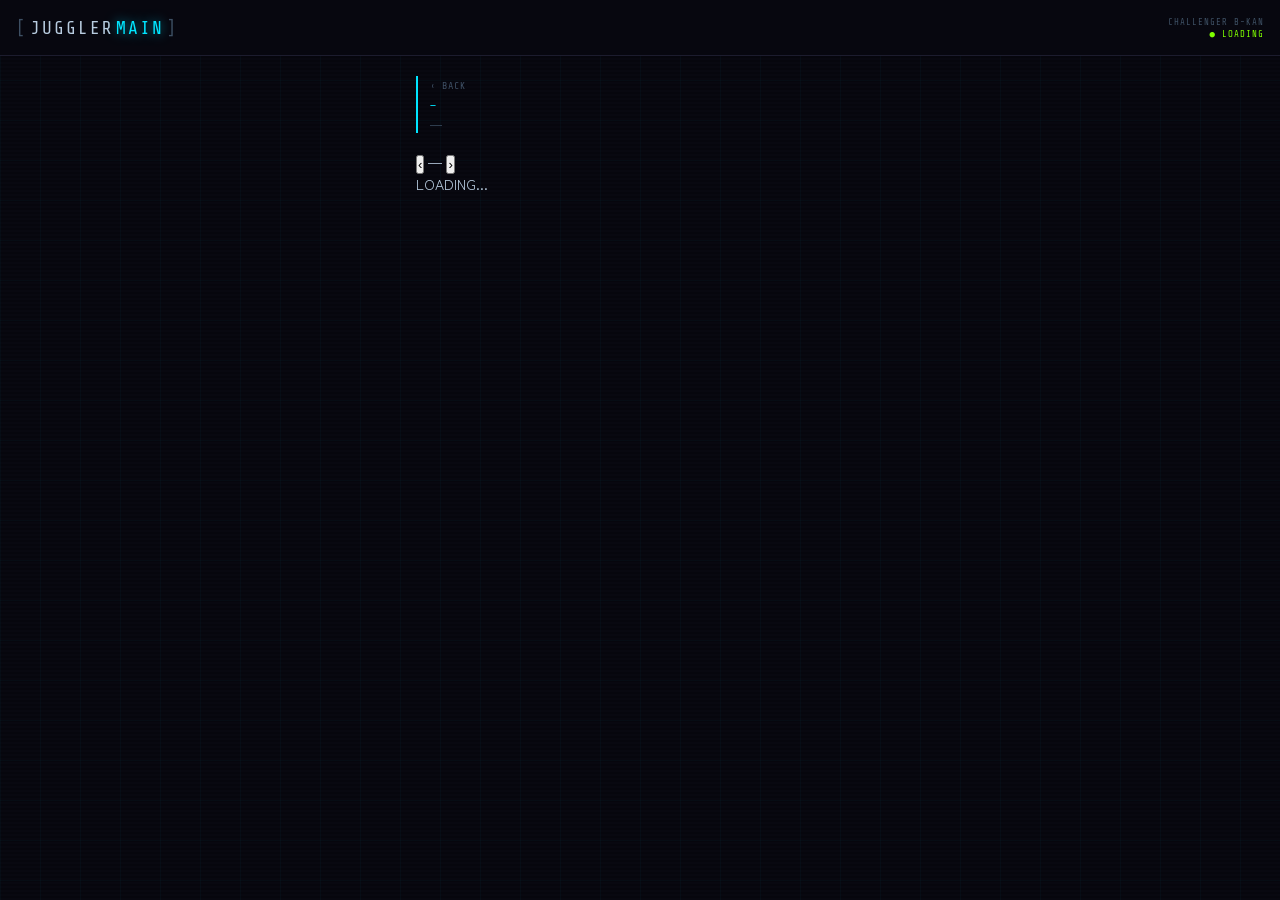
==== graph.html @ 02672d48 "Add initial graph.html structure and content" ====
<!DOCTYPE html>
<html lang="ja">
<head>
  <meta charset="UTF-8">
  <meta name="viewport" content="width=device-width, initial-scale=1.0, maximum-scale=1.0">
  <meta name="apple-mobile-web-app-capable" content="yes">
  <meta name="apple-mobile-web-app-status-bar-style" content="black-translucent">
  <meta name="apple-mobile-web-app-title" content="JUGGLER">
  <title>JUGGLER MAIN — GRAPH</title>
  <link rel="stylesheet" href="style.css">
</head>
<body>

  <div class="bg-grid"></div>
  <div class="bg-scanlines"></div>

  <header class="header">
    <div class="header-inner">
      <div class="logo">
        <span class="logo-bracket">[</span>
        <span class="logo-text">JUGGLER</span>
        <span class="logo-accent">MAIN</span>
        <span class="logo-bracket">]</span>
      </div>
      <div class="header-meta">
        <span class="header-hall">CHALLENGER B-KAN</span>
        <span class="header-status" id="statusDot">● LOADING</span>
      </div>
    </div>
  </header>

  <main class="main">

    <div class="page-title">
      <a class="back-btn" id="backBtn" href="index.html">‹ BACK</a>
      <span class="page-title-label" id="graphTitle">—</span>
      <span class="page-title-sub" id="graphSub">—</span>
    </div>

    <!-- 月選択 -->
    <div class="month-selector">
      <button class="month-nav" id="monthPrev">‹</button>
      <span class="month-label" id="monthLabel">—</span>
      <button class="month-nav" id="monthNext">›</button>
    </div>

    <!-- グラフエリア -->
    <div class="graph-wrap" id="graphWrap">
      <div class="loading-state" id="loadingState">
        <div class="loading-spinner"></div>
        <div class="loading-text">LOADING...</div>
      </div>
    </div>

    <!-- 日別サマリー -->
    <div class="day-summary" id="daySummary" style="display:none">
      <div class="section-label-bar">DAY SUMMARY</div>
      <div class="day-grid" id="dayGrid"></div>
      <div class="monthly-total" id="monthlyTotal"></div>
    </div>

  </main>

  <script src="master.js"></script>
  <script src="graph.js"></script>
</body>
</html>
---- style.css ----
@import url('https://fonts.googleapis.com/css2?family=Share+Tech+Mono&family=Zen+Kaku+Gothic+New:wght@400;700&display=swap');

/* ========================================
   CSS Variables
======================================== */
:root {
  --bg:        #080810;
  --surface:   #0e0e1a;
  --surface2:  #13131f;
  --border:    #1c1c2e;
  --border2:   #252538;
  --accent:    #00e5ff;
  --accent2:   #ff2d6b;
  --accent3:   #7fff00;
  --text:      #b8cce0;
  --text-dim:  #3d4f63;
  --text-mute: #1e2d3d;
  --mono:      'Share Tech Mono', monospace;
  --sans:      'Zen Kaku Gothic New', sans-serif;
  --radius:    6px;
  --header-h:  56px;
}

/* ========================================
   Reset & Base
======================================== */
*, *::before, *::after { box-sizing: border-box; margin: 0; padding: 0; }
html { -webkit-tap-highlight-color: transparent; }
body {
  background: var(--bg);
  color: var(--text);
  font-family: var(--sans);
  font-size: 14px;
  min-height: 100vh;
  overflow-x: hidden;
  -webkit-font-smoothing: antialiased;
}

/* ========================================
   Background
======================================== */
.bg-grid {
  position: fixed; inset: 0; pointer-events: none; z-index: 0;
  background-image:
    linear-gradient(rgba(0,229,255,0.03) 1px, transparent 1px),
    linear-gradient(90deg, rgba(0,229,255,0.03) 1px, transparent 1px);
  background-size: 40px 40px;
}
.bg-scanlines {
  position: fixed; inset: 0; pointer-events: none; z-index: 0;
  background: repeating-linear-gradient(
    0deg, transparent, transparent 2px,
    rgba(0,0,0,0.15) 2px, rgba(0,0,0,0.15) 4px
  );
}

/* ========================================
   Header
======================================== */
.header {
  position: fixed; top: 0; left: 0; right: 0;
  height: var(--header-h);
  background: rgba(8,8,16,0.92);
  backdrop-filter: blur(12px);
  border-bottom: 1px solid var(--border);
  z-index: 100;
}
.header-inner {
  display: flex; align-items: center; justify-content: space-between;
  height: 100%; padding: 0 16px;
}
.logo {
  font-family: var(--mono); font-size: 18px;
  letter-spacing: 2px; display: flex; align-items: center; gap: 2px;
}
.logo-bracket { color: var(--text-dim); }
.logo-text    { color: var(--text); }
.logo-accent  {
  color: var(--accent);
  text-shadow: 0 0 12px rgba(0,229,255,0.6);
}
.header-meta {
  display: flex; flex-direction: column;
  align-items: flex-end; gap: 2px;
}
.header-hall {
  font-family: var(--mono); font-size: 9px;
  color: var(--text-dim); letter-spacing: 1px;
}
.header-status {
  font-family: var(--mono); font-size: 9px;
  color: var(--accent3); letter-spacing: 1px;
  animation: blink 2s ease-in-out infinite;
}
@keyframes blink {
  0%, 100% { opacity: 1; } 50% { opacity: 0.4; }
}

/* ========================================
   Back Button（model.html用）
======================================== */
.back-btn {
  display: inline-flex;
  align-items: center;
  gap: 6px;
  font-family: var(--mono);
  font-size: 10px;
  color: var(--text-dim);
  text-decoration: none;
  letter-spacing: 1px;
  padding: 4px 0;
  transition: color 0.15s;
}
.back-btn:hover { color: var(--accent); }

/* ========================================
   Main
======================================== */
.main {
  position: relative; z-index: 1;
  padding-top: calc(var(--header-h) + 20px);
  padding-bottom: 40px;
  max-width: 480px;
  margin: 0 auto;
  padding-left: 16px;
  padding-right: 16px;
}

/* ========================================
   Page Title
======================================== */
.page-title {
  display: flex;
  flex-direction: column;
  gap: 4px;
  margin-bottom: 20px;
  padding-left: 12px;
  border-left: 2px solid var(--accent);
}
.page-title-label {
  font-family: var(--mono);
  font-size: 11px;
  color: var(--accent);
  letter-spacing: 3px;
}
.page-title-sub {
  font-size: 12px;
  color: var(--text-dim);
}

/* ========================================
   Model Grid（index）
======================================== */
.model-grid {
  display: grid;
  grid-template-columns: 1fr 1fr;
  gap: 10px;
}

.model-card {
  background: var(--surface);
  border: 1px solid var(--border);
  border-radius: var(--radius);
  padding: 20px 16px;
  cursor: pointer;
  text-decoration: none;
  display: flex;
  flex-direction: column;
  gap: 8px;
  position: relative;
  overflow: hidden;
  transition: border-color 0.2s, background 0.2s, transform 0.15s;
  opacity: 0;
  transform: translateY(10px);
  animation: cardIn 0.35s ease forwards;
}
.model-card:hover {
  border-color: var(--model-color, var(--accent));
  background: var(--surface2);
  transform: translateY(-2px);
}
.model-card:active {
  transform: translateY(0px);
}
.model-card::before {
  content: '';
  position: absolute;
  top: 0; left: 0; right: 0;
  height: 2px;
  background: var(--model-color, var(--accent));
  box-shadow: 0 0 10px var(--model-color, var(--accent));
}
.model-card::after {
  content: '';
  position: absolute;
  inset: 0;
  background: radial-gradient(
    ellipse at top left,
    rgba(255,255,255,0.03) 0%,
    transparent 60%
  );
  pointer-events: none;
}

@keyframes cardIn {
  to { opacity: 1; transform: translateY(0); }
}

.model-card-short {
  font-family: var(--mono);
  font-size: 22px;
  color: var(--model-color, var(--accent));
  letter-spacing: 2px;
  text-shadow: 0 0 12px var(--model-color, var(--accent));
  line-height: 1;
}
.model-card-name {
  font-size: 11px;
  font-weight: 700;
  color: var(--text);
  line-height: 1.4;
}
.model-card-count {
  font-family: var(--mono);
  font-size: 9px;
  color: var(--text-dim);
  letter-spacing: 1px;
  margin-top: 2px;
}

/* ========================================
   Machine List（model.html）
======================================== */
.machine-list {
  display: flex;
  flex-direction: column;
  gap: 8px;
}

.machine-row {
  background: var(--surface);
  border: 1px solid var(--border);
  border-radius: var(--radius);
  display: flex;
  align-items: center;
  gap: 14px;
  padding: 13px 14px;
  position: relative;
  overflow: hidden;
  transition: border-color 0.2s, background 0.2s;
  opacity: 0;
  transform: translateY(6px);
  animation: cardIn 0.3s ease forwards;
}
.machine-row:hover {
  border-color: var(--border2);
  background: var(--surface2);
}
.machine-row::before {
  content: '';
  position: absolute;
  left: 0; top: 0; bottom: 0;
  width: 2px;
  background: var(--model-color, var(--accent));
  box-shadow: 0 0 6px var(--model-color, var(--accent));
}

.row-no {
  font-family: var(--mono);
  font-size: 22px;
  color: var(--model-color, var(--accent));
  min-width: 44px;
  text-align: center;
  text-shadow: 0 0 8px var(--model-color, var(--accent));
  line-height: 1;
}
.row-info {
  flex: 1;
  min-width: 0;
}
.row-model {
  font-size: 12px;
  font-weight: 700;
  color: var(--text);
}
.row-short {
  font-family: var(--mono);
  font-size: 9px;
  color: var(--model-color, var(--accent));
  letter-spacing: 1px;
  margin-top: 2px;
}

.row-graph-btn {
  flex-shrink: 0;
  background: transparent;
  border: 1px solid var(--border2);
  border-radius: 4px;
  color: var(--text-dim);
  font-family: var(--mono);
  font-size: 9px;
  letter-spacing: 1px;
  padding: 7px 11px;
  cursor: pointer;
  text-decoration: none;
  display: flex;
  align-items: center;
  gap: 5px;
  transition: all 0.15s;
  white-space: nowrap;
}
.row-graph-btn:hover {
  border-color: var(--model-color, var(--accent));
  color: var(--model-color, var(--accent));
  background: rgba(0,229,255,0.05);
}

/* ========================================
   モデル別カラー
======================================== */
.model-gg3 { --model-color: #00e5ff; }
.model-my5 { --model-color: #7fff00; }
.model-neo { --model-color: #ff9500; }
.model-mr  { --model-color: #ff2d6b; }
.model-gss { --model-color: #bf5fff; }
.model-umj { --model-color: #00ffcc; }
.model-fk2 { --model-color: #ffcc00; }
.model-hp8 { --model-color: #ff6b6b; }
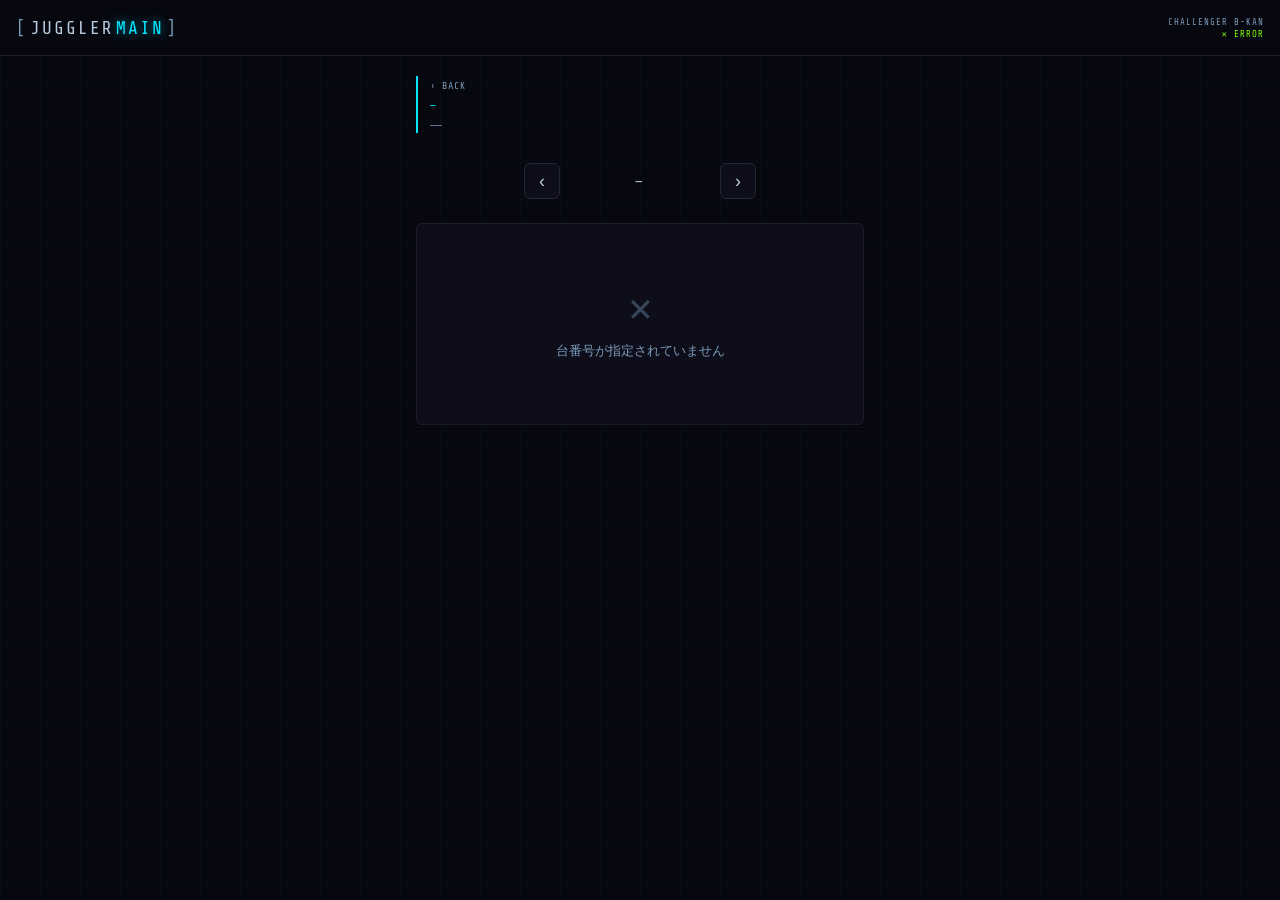
==== commit 9b3bfb7d: "Refactor HTML structure for graph page" ====
--- a/graph.html
+++ b/graph.html
@@ -31,32 +31,37 @@
 
   <main class="main">
 
-    <div class="page-title">
-      <a class="back-btn" id="backBtn" href="index.html">‹ BACK</a>
-      <span class="page-title-label" id="graphTitle">—</span>
-      <span class="page-title-sub" id="graphSub">—</span>
-    </div>
+    <!-- 固定エリア（グラフ・月選択・タイトル） -->
+    <div class="graph-fixed">
+      <div class="page-title">
+        <a class="back-btn" id="backBtn" href="index.html">‹ BACK</a>
+        <span class="page-title-label" id="graphTitle">—</span>
+        <span class="page-title-sub" id="graphSub">—</span>
+      </div>
 
-    <!-- 月選択 -->
-    <div class="month-selector">
-      <button class="month-nav" id="monthPrev">‹</button>
-      <span class="month-label" id="monthLabel">—</span>
-      <button class="month-nav" id="monthNext">›</button>
-    </div>
+      <!-- 月選択 -->
+      <div class="month-selector">
+        <button class="month-nav" id="monthPrev">‹</button>
+        <span class="month-label" id="monthLabel">—</span>
+        <button class="month-nav" id="monthNext">›</button>
+      </div>
 
-    <!-- グラフエリア -->
-    <div class="graph-wrap" id="graphWrap">
-      <div class="loading-state" id="loadingState">
-        <div class="loading-spinner"></div>
-        <div class="loading-text">LOADING...</div>
+      <!-- グラフエリア -->
+      <div class="graph-wrap" id="graphWrap">
+        <div class="loading-state" id="loadingState">
+          <div class="loading-spinner"></div>
+          <div class="loading-text">LOADING...</div>
+        </div>
       </div>
     </div>
 
-    <!-- 日別サマリー -->
-    <div class="day-summary" id="daySummary" style="display:none">
-      <div class="section-label-bar">DAY SUMMARY</div>
-      <div class="day-grid" id="dayGrid"></div>
-      <div class="monthly-total" id="monthlyTotal"></div>
+    <!-- スクロールエリア（DAY SUMMARY） -->
+    <div class="graph-scroll-area">
+      <div class="day-summary" id="daySummary" style="display:none">
+        <div class="section-label-bar">DAY SUMMARY</div>
+        <div class="day-grid" id="dayGrid"></div>
+        <div class="monthly-total" id="monthlyTotal"></div>
+      </div>
     </div>
 
   </main>
--- a/style.css
+++ b/style.css
@@ -13,8 +13,8 @@
   --accent2:   #ff2d6b;
   --accent3:   #7fff00;
   --text:      #b8cce0;
-  --text-dim:  #3d4f63;
-  --text-mute: #1e2d3d;
+  --text-dim:  #7a9ab8;
+  --text-mute: #4a6680;
   --mono:      'Share Tech Mono', monospace;
   --sans:      'Zen Kaku Gothic New', sans-serif;
   --radius:    6px;
@@ -326,3 +326,210 @@
 .model-umj { --model-color: #00ffcc; }
 .model-fk2 { --model-color: #ffcc00; }
 .model-hp8 { --model-color: #ff6b6b; }
+
+/* ========================================
+   Month Selector
+======================================== */
+.month-selector {
+  display: flex;
+  align-items: center;
+  justify-content: center;
+  gap: 20px;
+  margin-bottom: 14px;
+  padding: 10px 0;
+}
+.month-nav {
+  background: var(--surface);
+  border: 1px solid var(--border2);
+  border-radius: var(--radius);
+  color: var(--text);
+  font-size: 18px;
+  width: 36px; height: 36px;
+  cursor: pointer;
+  display: flex; align-items: center; justify-content: center;
+  transition: all 0.15s;
+}
+.month-nav:hover { border-color: var(--accent); color: var(--accent); }
+.month-label {
+  font-family: var(--mono);
+  font-size: 14px;
+  color: var(--text);
+  letter-spacing: 2px;
+  min-width: 120px;
+  text-align: center;
+}
+
+/* ========================================
+   Graph Wrap
+======================================== */
+.graph-wrap {
+  background: var(--surface);
+  border: 1px solid var(--border);
+  border-radius: var(--radius);
+  overflow: hidden;
+  margin-bottom: 12px;
+  min-height: 120px;
+}
+.graph-scroll {
+  overflow-x: auto;
+  -webkit-overflow-scrolling: touch;
+}
+
+/* ========================================
+   Day Summary
+======================================== */
+.section-label-bar {
+  font-family: var(--mono);
+  font-size: 10px;
+  color: var(--accent);
+  letter-spacing: 2px;
+  padding: 8px 12px;
+  border-bottom: 1px solid var(--border);
+  display: flex;
+  align-items: center;
+  gap: 8px;
+}
+.section-label-bar::before {
+  content: '';
+  display: block;
+  width: 2px; height: 12px;
+  background: var(--accent);
+  box-shadow: 0 0 6px rgba(0,229,255,0.5);
+}
+
+.day-summary {
+  background: var(--surface);
+  border: 1px solid var(--border);
+  border-radius: var(--radius);
+  overflow: hidden;
+}
+
+.day-grid {
+  display: grid;
+  grid-template-columns: repeat(auto-fill, minmax(130px, 1fr));
+  gap: 1px;
+  background: var(--border);
+}
+.day-item {
+  background: var(--surface);
+  padding: 8px 10px;
+  border-left: 2px solid var(--accent);
+  display: flex;
+  flex-direction: column;
+  gap: 2px;
+}
+.day-item-date {
+  font-family: var(--mono);
+  font-size: 11px;
+  font-weight: bold;
+}
+.day-item-games {
+  font-family: var(--mono);
+  font-size: 9px;
+  color: var(--text-dim);
+}
+.day-item-end {
+  font-family: var(--mono);
+  font-size: 11px;
+  font-weight: bold;
+}
+.day-item-cum {
+  font-family: var(--mono);
+  font-size: 9px;
+}
+
+.monthly-total {
+  display: flex;
+  align-items: center;
+  gap: 16px;
+  padding: 10px 12px;
+  border-top: 1px solid var(--border);
+  font-family: var(--mono);
+  font-size: 11px;
+}
+.total-label { color: var(--text-dim); }
+.total-val   { font-weight: bold; font-size: 14px; }
+.total-g     { color: var(--text-dim); }
+.total-days  { color: var(--text-dim); margin-left: auto; }
+
+/* ========================================
+   Loading / Empty
+======================================== */
+.loading-state {
+  display: flex; flex-direction: column;
+  align-items: center; justify-content: center;
+  padding: 60px 20px; gap: 16px;
+}
+.loading-spinner {
+  width: 32px; height: 32px;
+  border: 2px solid var(--border2);
+  border-top-color: var(--accent);
+  border-radius: 50%;
+  animation: spin 0.8s linear infinite;
+}
+@keyframes spin { to { transform: rotate(360deg); } }
+.loading-text {
+  font-family: var(--mono); font-size: 11px;
+  color: var(--text-dim); letter-spacing: 2px;
+  animation: blink 1.5s ease-in-out infinite;
+}
+.empty-state {
+  text-align: center; padding: 60px 20px; color: var(--text-dim);
+}
+.empty-icon  { font-size: 32px; margin-bottom: 12px; opacity: 0.4; }
+.empty-text  { font-family: var(--mono); font-size: 13px; margin-bottom: 4px; }
+.empty-sub   { font-size: 11px; opacity: 0.6; }
+
+/* ========================================
+   Day Item ハイライト
+======================================== */
+.day-item {
+  transition: background 0.15s, border-left-width 0.15s;
+}
+.day-item:active {
+  background: #1a2535;
+}
+.day-item-active {
+  background: #131e2e !important;
+  border-left-width: 4px !important;
+}
+
+/* ========================================
+   ブドウ逆算表示
+======================================== */
+.day-item-grape {
+  font-family: var(--mono);
+  font-size: 9px;
+  margin-top: 3px;
+  display: flex;
+  align-items: center;
+  gap: 4px;
+  line-height: 1.2;
+}
+.day-item-grape-label {
+  font-size: 8px;
+  opacity: 0.85;
+  white-space: nowrap;
+}
+
+/* ========================================
+   統計表示（ブドウ・ボーナス合算）
+======================================== */
+.day-item-stat {
+  font-family: var(--mono);
+  font-size: 9px;
+  margin-top: 3px;
+  display: flex;
+  align-items: center;
+  gap: 4px;
+  line-height: 1.2;
+}
+.day-item-stat-label {
+  font-size: 8px;
+  opacity: 0.85;
+  white-space: nowrap;
+}
+.day-item-stat-icon {
+  font-size: 9px;
+  line-height: 1;
+}
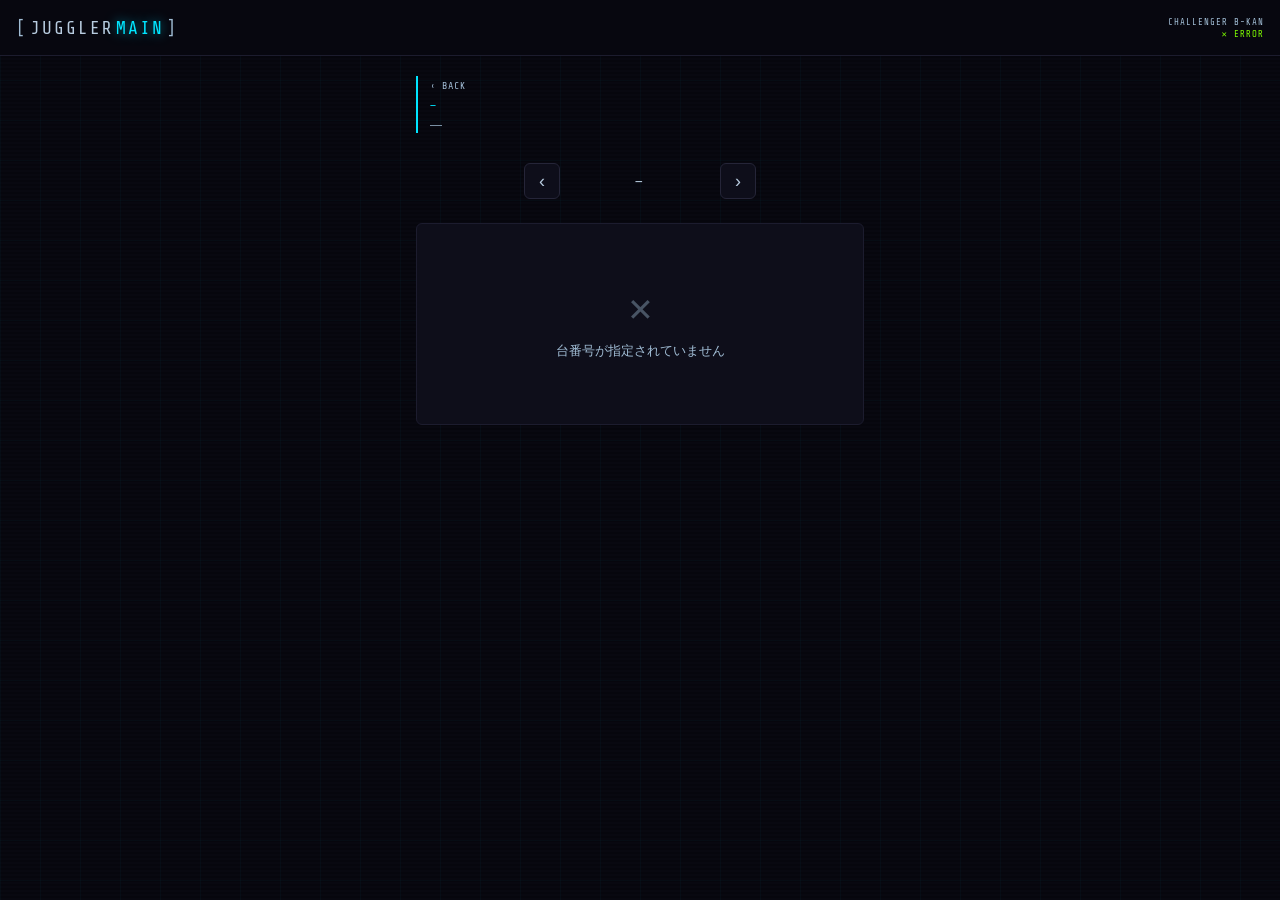
==== commit 5cb205a7: "Update graph.html" ====
--- a/graph.html
+++ b/graph.html
@@ -29,7 +29,7 @@
     </div>
   </header>
 
-  <main class="main">
+  <main class="main main-graph">
 
     <!-- 固定エリア（グラフ・月選択・タイトル） -->
     <div class="graph-fixed">
--- a/style.css
+++ b/style.css
@@ -1,4 +1,5 @@
 @import url('https://fonts.googleapis.com/css2?family=Share+Tech+Mono&family=Zen+Kaku+Gothic+New:wght@400;700&display=swap');
+@import url('https://fonts.cdnfonts.com/css/dseg7-classic');
 
 /* ========================================
    CSS Variables
@@ -13,9 +14,10 @@
   --accent2:   #ff2d6b;
   --accent3:   #7fff00;
   --text:      #b8cce0;
-  --text-dim:  #7a9ab8;
+  --text-dim:  #a0bcd4;
   --text-mute: #4a6680;
   --mono:      'Share Tech Mono', monospace;
+  --seg:       'DSEG7 Classic', 'Share Tech Mono', monospace;
   --sans:      'Zen Kaku Gothic New', sans-serif;
   --radius:    6px;
   --header-h:  56px;
@@ -126,6 +128,31 @@
   padding-right: 16px;
 }
 
+/* graph.html専用：グラフ固定レイアウト */
+.main.main-graph {
+  padding-left: 0;
+  padding-right: 0;
+  padding-bottom: 0;
+  display: flex;
+  flex-direction: column;
+  height: calc(100vh - var(--header-h));
+  overflow: hidden;
+}
+
+/* グラフ固定エリア */
+.graph-fixed {
+  flex-shrink: 0;
+  padding: 0 16px;
+}
+
+/* DAY SUMMARY スクロールエリア */
+.graph-scroll-area {
+  flex: 1;
+  overflow-y: auto;
+  -webkit-overflow-scrolling: touch;
+  padding: 0 16px 40px;
+}
+
 /* ========================================
    Page Title
 ======================================== */
@@ -481,6 +508,61 @@
 .empty-sub   { font-size: 11px; opacity: 0.6; }
 
 /* ========================================
+   Day Item レイアウト（左：テキスト / 右：7セグ）
+======================================== */
+.day-item-main {
+  display: flex;
+  align-items: stretch;
+  gap: 8px;
+}
+.day-item-left {
+  flex: 1;
+  min-width: 0;
+  display: flex;
+  flex-direction: column;
+  gap: 2px;
+}
+.day-item-right {
+  flex-shrink: 0;
+  display: flex;
+  flex-direction: column;
+  align-items: center;
+  justify-content: center;
+  gap: 4px;
+  padding-left: 8px;
+  border-left: 1px solid var(--border2);
+}
+.day-item-seg-block {
+  display: flex;
+  flex-direction: column;
+  align-items: center;
+  gap: 1px;
+}
+.day-item-seg-label {
+  font-family: var(--mono);
+  font-size: 7px;
+  color: var(--text-dim);
+  letter-spacing: 1px;
+}
+.day-item-seg-val {
+  font-family: var(--seg);
+  font-size: 16px;
+  line-height: 1;
+  letter-spacing: 2px;
+  text-shadow: 0 0 8px currentColor;
+  /* 消灯セグメント表現 */
+  position: relative;
+}
+.day-item-seg-val::before {
+  content: attr(data-ghost);
+  position: absolute;
+  inset: 0;
+  color: currentColor;
+  opacity: 0.1;
+  font-family: var(--seg);
+}
+
+/* ========================================
    Day Item ハイライト
 ======================================== */
 .day-item {
@@ -518,18 +600,21 @@
 .day-item-stat {
   font-family: var(--mono);
   font-size: 9px;
-  margin-top: 3px;
-  display: flex;
-  align-items: center;
-  gap: 4px;
+  margin-top: 2px;
+  display: flex;
+  align-items: center;
+  gap: 3px;
   line-height: 1.2;
+  flex-wrap: nowrap;
+  overflow: hidden;
 }
 .day-item-stat-label {
   font-size: 8px;
-  opacity: 0.85;
+  opacity: 0.9;
   white-space: nowrap;
 }
 .day-item-stat-icon {
   font-size: 9px;
   line-height: 1;
-}
+  flex-shrink: 0;
+}
